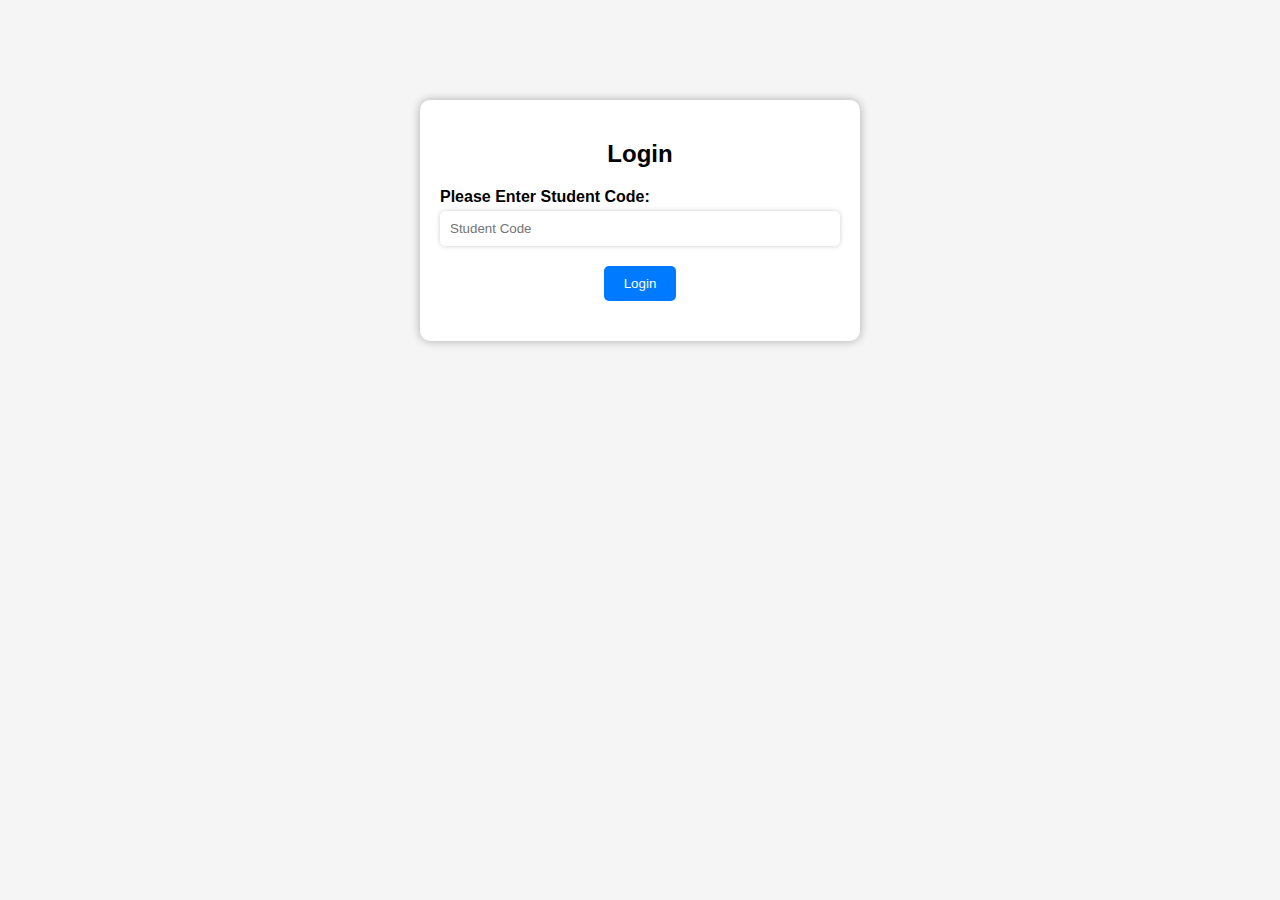
==== FrontEnd/ParentLogin.html @ 7a882096 "Add files via upload" ====
<!DOCTYPE html>
<html>
<head>
  
  <title>Login Page</title>
  <link rel="stylesheet" type="text/css" href="style1.css">
</head>
<body>

  <div class="login-container">
    <form id="login-form" method="POST">
      <h2>Login</h2>
      
      <label for="password">Please Enter Student Code:</label>
      <input type="password" id="password" placeholder="Student Code" name="password" required>
      <button type="submit">Login</button>
      <div class="error-msg"></div>
    </form>
  </div>
  <script src="script.js"></script>
</body>
</html>
---- FrontEnd/style1.css ----
body {
    background-color: #f5f5f5;
    font-family: Arial, Helvetica, sans-serif;
  }
  
  .login-container {
    background-color: #fff;
    margin: 100px auto;
    padding: 20px;
    width: 400px;
    border-radius: 10px;
    box-shadow: 0px 0px 10px rgba(0, 0, 0, 0.3);
  }
  
  h2 {
    text-align: center;
    font-weight: 800;
  }
  
  label {
    display: block;
    margin-bottom: 5px;
    font-weight: bold;
  }
  
  input[type="text"],
  input[type="password"] {
    width: 95%;
    padding: 10px;
    margin-bottom: 20px;
    border-radius: 5px;
    border: none;
    box-shadow: 0px 0px 5px rgba(0, 0, 0, 0.2);
  }
  
  button[type="submit"] {
    display: block;
    margin: 0 auto;
    padding: 10px 20px;
    border-radius: 5px;
    border: none;
    background-color: #007bff;
    color: #fff;
    cursor: pointer;
  }
  
  button[type="submit"]:hover {
    background-color: #0069d9;
  }
  
  .error-msg {
    color: red;
    text-align: center;
    margin-top: 20px;
  }
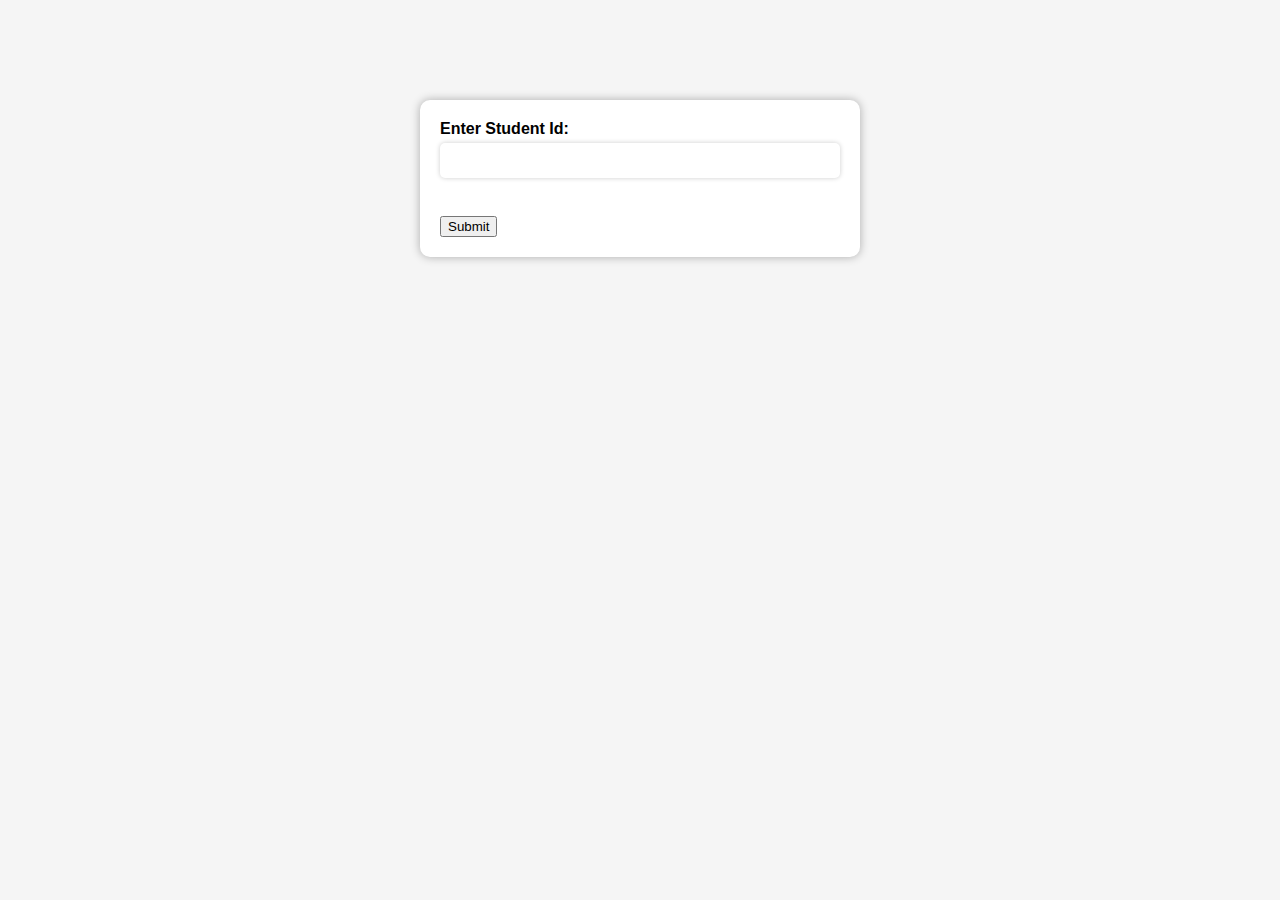
==== commit 7c3e25bd: "Update ParentLogin.html" ====
--- a/FrontEnd/ParentLogin.html
+++ b/FrontEnd/ParentLogin.html
@@ -8,15 +8,21 @@
 <body>
 
   <div class="login-container">
-    <form id="login-form" method="POST">
+   <!--form id="login-form" method="POST">
       <h2>Login</h2>
       
       <label for="password">Please Enter Student Code:</label>
       <input type="password" id="password" placeholder="Student Code" name="password" required>
       <button type="submit">Login</button>
       <div class="error-msg"></div>
+    </form-->
+    <form action="StudentServlet" method="get">
+      <label for="studentId">Enter Student Id:</label>
+      <input type="text" id="studentId" name="Student_Id">
+      <br><br>
+      <input type="submit" value="Submit">
     </form>
   </div>
   <script src="script.js"></script>
 </body>
-</html>+</html>
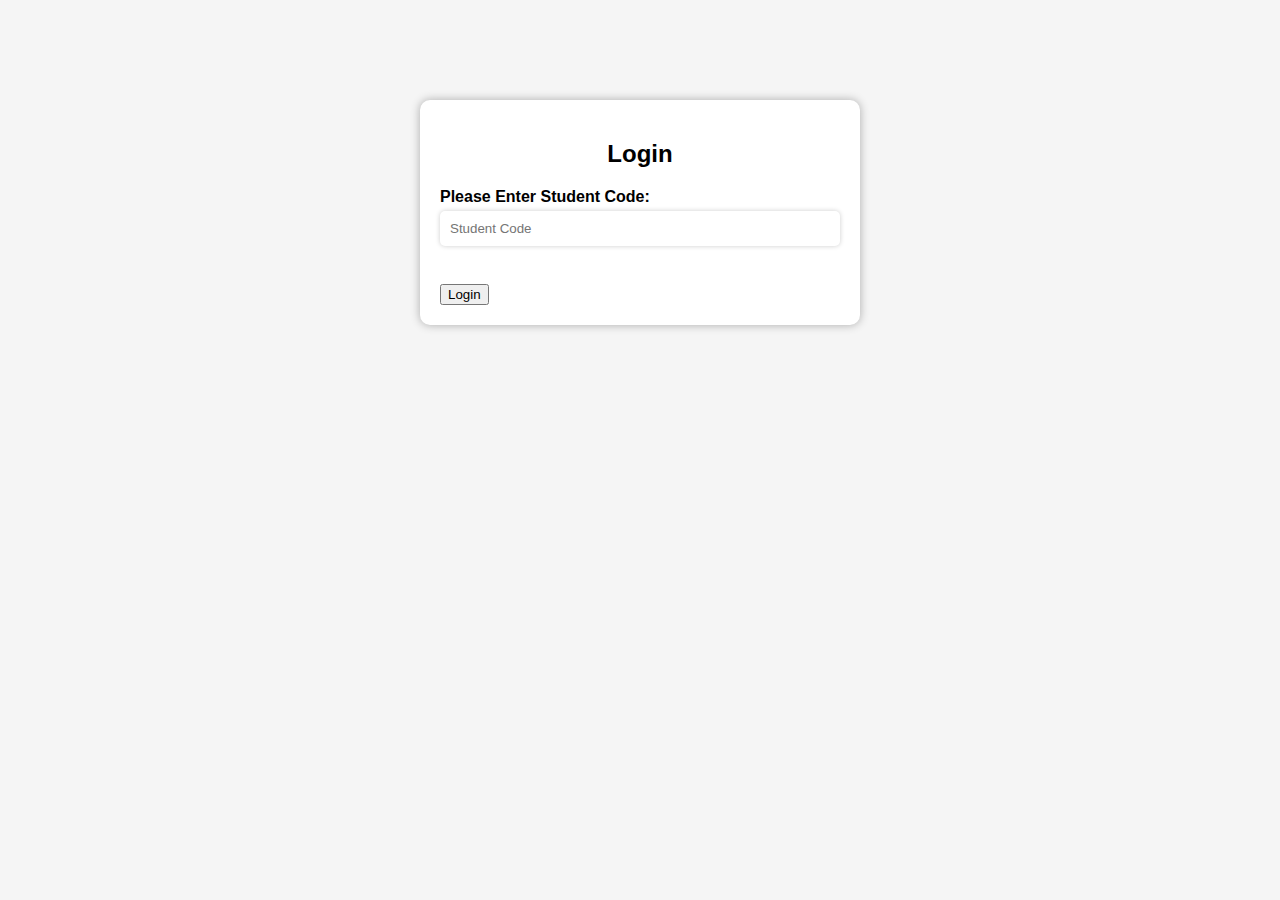
==== commit cdcb1bde: "Update ParentLogin.html" ====
--- a/FrontEnd/ParentLogin.html
+++ b/FrontEnd/ParentLogin.html
@@ -16,11 +16,12 @@
       <button type="submit">Login</button>
       <div class="error-msg"></div>
     </form-->
-    <form action="StudentServlet" method="get">
-      <label for="studentId">Enter Student Id:</label>
-      <input type="text" id="studentId" name="Student_Id">
+   <form action="LoginServlet" method="get">
+      <h2>Login</h2>
+      <label for="studentId">Please Enter Student Code:</label>
+      <input type="text" id="studentId" placeholder="Student Code" name="Student_Id" required>
       <br><br>
-      <input type="submit" value="Submit">
+      <input type="submit" value="Login">
     </form>
   </div>
   <script src="script.js"></script>
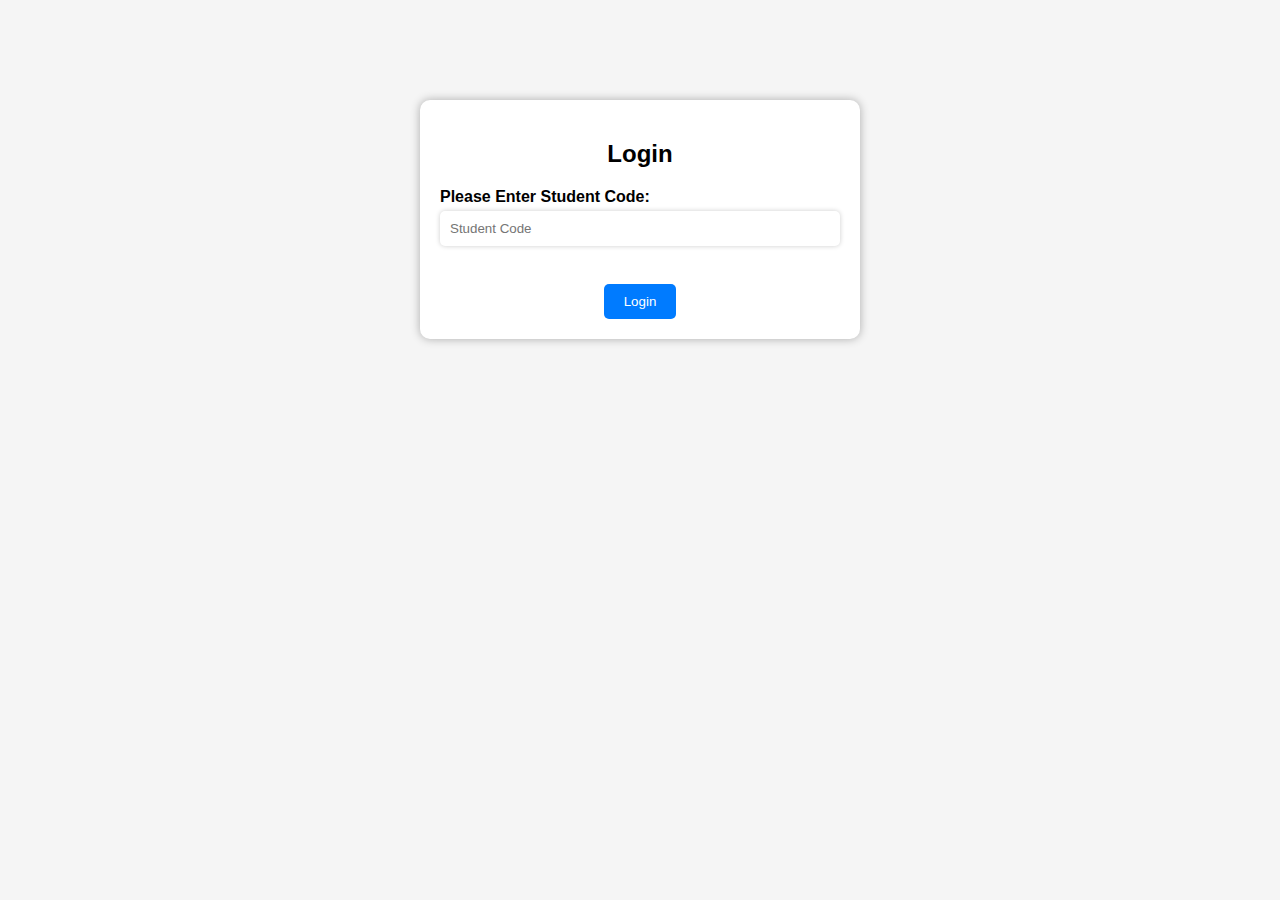
==== commit fe7fe572: "Update ParentLogin.html" ====
--- a/FrontEnd/ParentLogin.html
+++ b/FrontEnd/ParentLogin.html
@@ -1,29 +1,33 @@
 <!DOCTYPE html>
-<html>
+<html lang="en">
 <head>
-  
-  <title>Login Page</title>
-  <link rel="stylesheet" type="text/css" href="style1.css">
+    <meta charset="UTF-8">
+    <meta http-equiv="X-UA-Compatible" content="IE=edge">
+    <meta name="viewport" content="width=device-width, initial-scale=1.0">
+    <link rel="stylesheet" type="text/css" href="style1.css">
+
+    <title>Document</title>
 </head>
 <body>
-
-  <div class="login-container">
-   <!--form id="login-form" method="POST">
-      <h2>Login</h2>
-      
-      <label for="password">Please Enter Student Code:</label>
-      <input type="password" id="password" placeholder="Student Code" name="password" required>
-      <button type="submit">Login</button>
-      <div class="error-msg"></div>
-    </form-->
-   <form action="LoginServlet" method="get">
-      <h2>Login</h2>
-      <label for="studentId">Please Enter Student Code:</label>
-      <input type="text" id="studentId" placeholder="Student Code" name="Student_Id" required>
-      <br><br>
-      <input type="submit" value="Login">
-    </form>
-  </div>
-  <script src="script.js"></script>
+    <div class="login-container">
+        <!--form id="login-form" method="POST">
+           <h2>Login</h2>
+           
+           <label for="password">Please Enter Student Code:</label>
+           <input type="password" id="password" placeholder="Student Code" name="password" required>
+           <button type="submit">Login</button>
+           <div class="error-msg"></div>
+         </form-->
+        <form action="LoginServlet" method="get">
+           <h2>Login</h2>
+           <label for="studentId">Please Enter Student Code:</label>
+           <input type="text" id="studentId" placeholder="Student Code" name="Student_Id" required>
+           <br><br>
+           <button onclick="goToPage()" type="submit"  >Login
+           </button>
+           <script>function goToPage(){window.location.href="student-data.html"}</script>
+          </form>
+       </div>
+       <script src="script.js"></script>
 </body>
 </html>
--- a/FrontEnd/style1.css
+++ b/FrontEnd/style1.css
@@ -52,4 +52,4 @@
     color: red;
     text-align: center;
     margin-top: 20px;
-  }+  }
